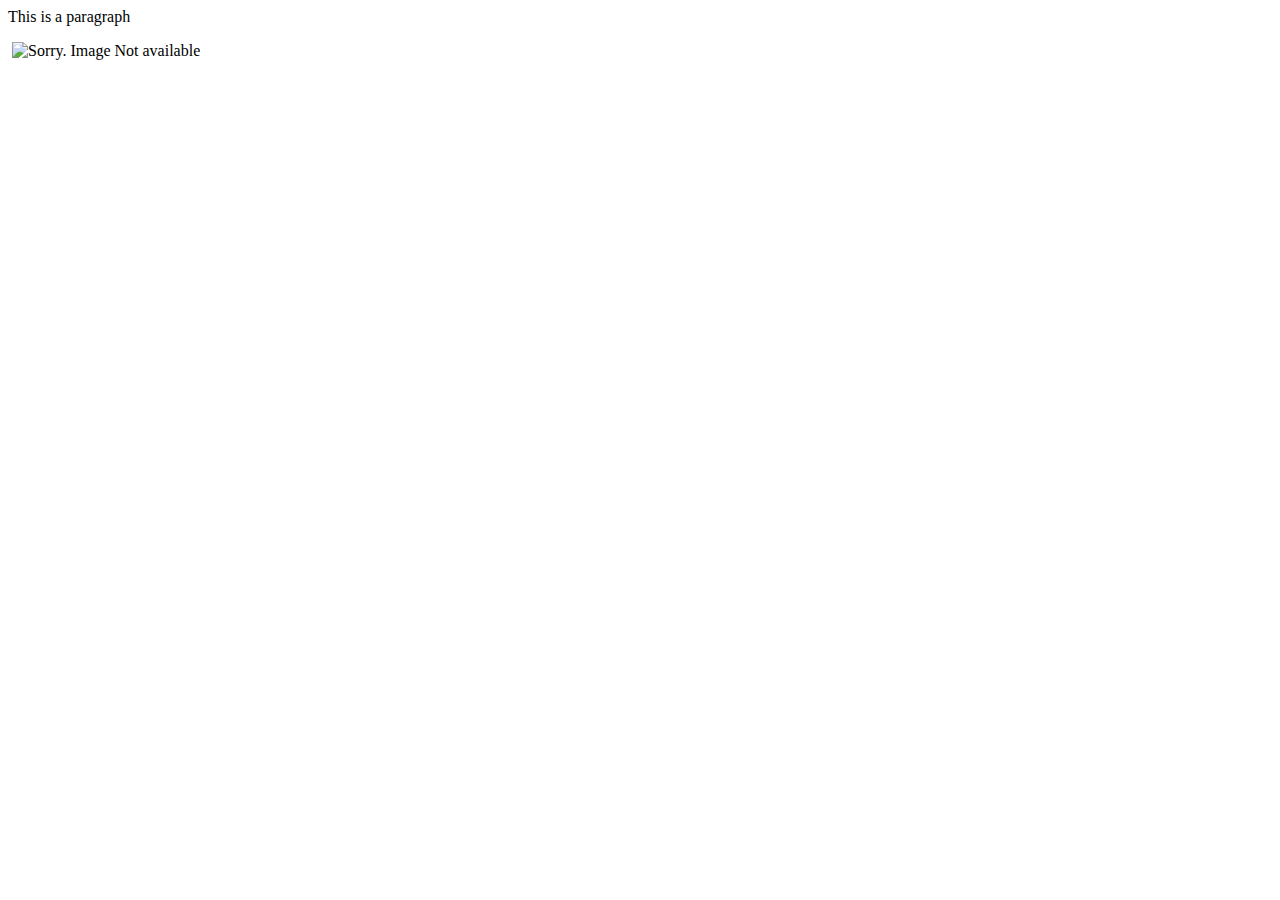
==== index.html @ 54df1318 "commit" ====
<html>
    <p>
        This is a paragraph
    </p>
    <b>

    </b>
    <img src="" alt="">
    <img src="https://vignette.wikia.nocookie.net/weykipedia/images/7/76/Ugandan_Chungus.png" alt="Sorry. Image Not available">
</html>
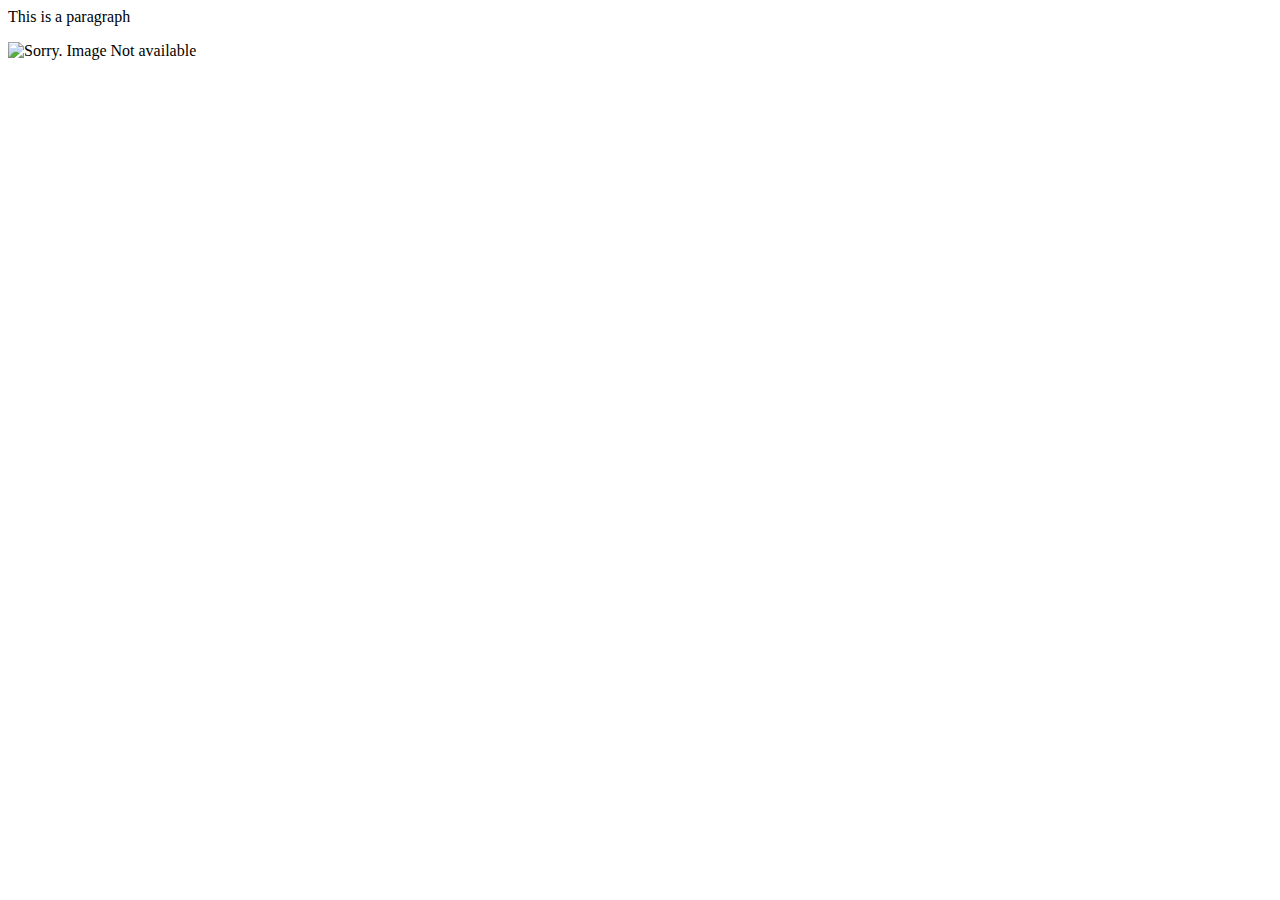
==== commit d9a25a84: "updated README" ====
--- a/index.html
+++ b/index.html
@@ -5,6 +5,5 @@
     <b>
 
     </b>
-    <img src="" alt="">
     <img src="https://vignette.wikia.nocookie.net/weykipedia/images/7/76/Ugandan_Chungus.png" alt="Sorry. Image Not available">
 </html>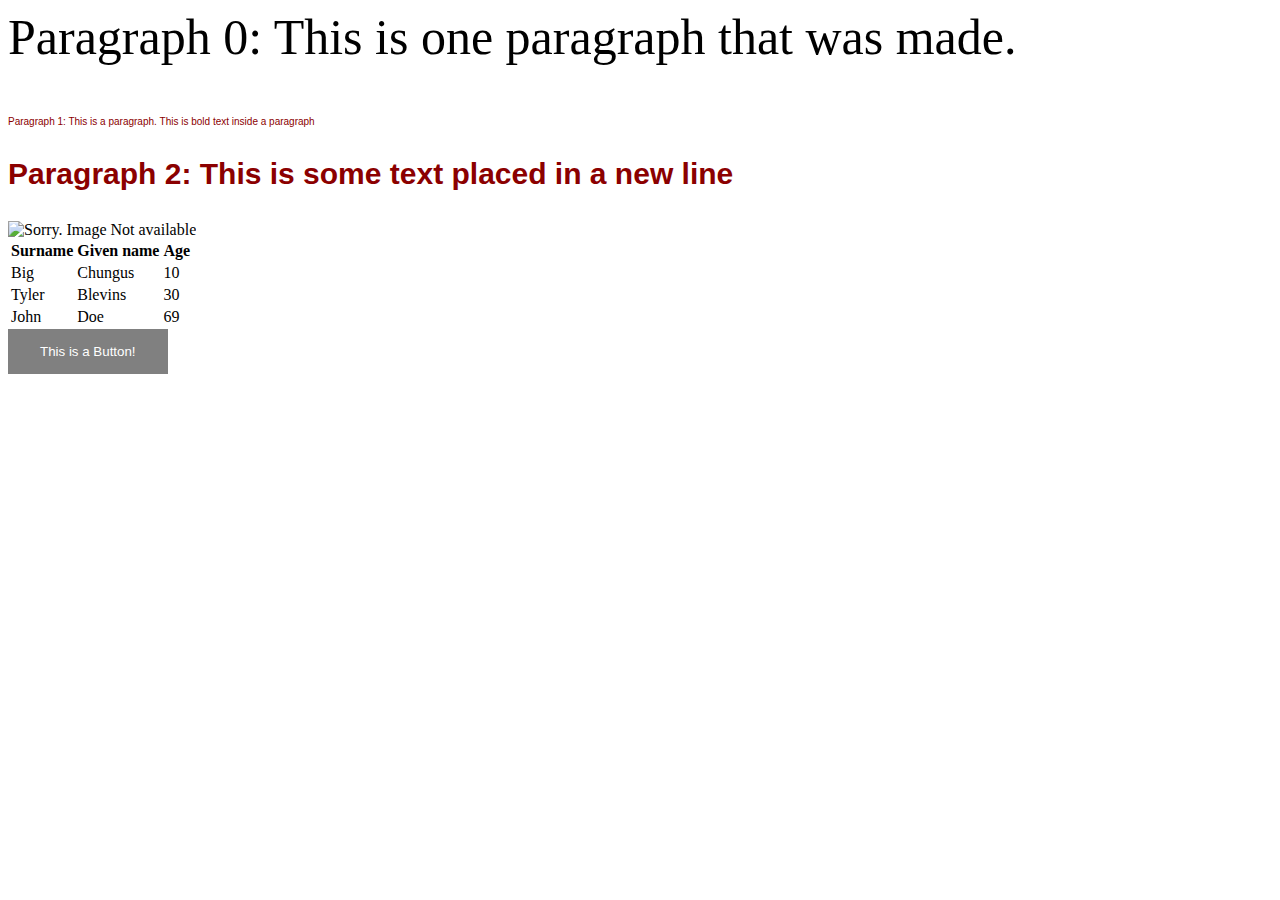
==== commit 771e3798: "Added some code to css to be used in the samples" ====
--- a/index.html
+++ b/index.html
@@ -1,9 +1,41 @@
 <html>
-    <p>
-        This is a paragraph
+
+<head>
+    <title>Sample page</title>
+    <link rel="stylesheet" href="/style/style.css">
+</head>
+
+<body>
+    <p>Paragraph 0: This is one paragraph that was made.</p>
+    <p class="small-red">
+        Paragraph 1: This is a paragraph.
+        <b>This is bold text inside a paragraph</b>
     </p>
-    <b>
+    <p class="big-red">Paragraph 2: This is some text placed in a new line</p>
+    <img src="https://vignette.wikia.nocookie.net/weykipedia/images/7/76/Ugandan_Chungus.png" alt="Sorry. Image Not available">
+    <table>
+        <tr>
+            <th>Surname</th>
+            <th>Given name</th>
+            <th>Age</th>
+        </tr>
+        <tr>
+            <td>Big</td>
+            <td>Chungus</td>
+            <td>10</td>
+        </tr>
+        <tr>
+            <td>Tyler</td>
+            <td>Blevins</td>
+            <td>30</td>
+        </tr>
+        <tr>
+            <td>John</td>
+            <td>Doe</td>
+            <td>69</td>
+        </tr>
+    </table>
+    <button id="my-button">This is a Button!</button>
+</body>
 
-    </b>
-    <img src="https://vignette.wikia.nocookie.net/weykipedia/images/7/76/Ugandan_Chungus.png" alt="Sorry. Image Not available">
 </html>--- a/style/style.css
+++ b/style/style.css
@@ -0,0 +1,25 @@
+p {
+    font-size: 50px;
+}
+
+.big-red {
+    font-size: 30px;
+    font-weight: bold;
+    font-family: Arial, Helvetica, sans-serif;
+    color: darkred;
+}
+
+.small-red {
+    font-size: 10px;
+    font-weight: lighter;
+    font-family: Arial, Helvetica, sans-serif;
+    color: darkred;
+}
+
+#my-button {
+    background-color: gray;
+    color: white;
+    border: none;
+    text-decoration: none;
+    padding: 15px 32px;
+}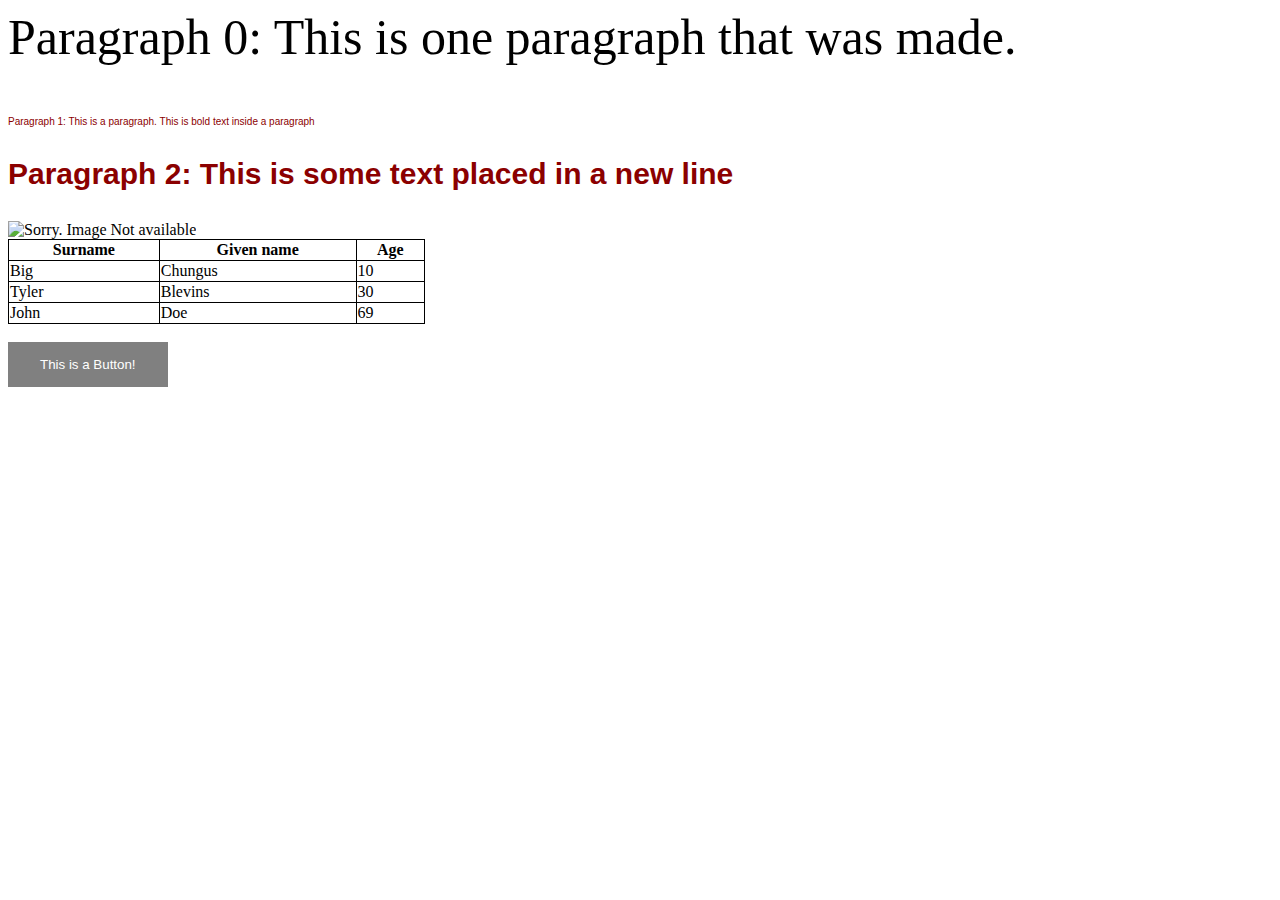
==== commit 53fd533a: "Added some things" ====
--- a/index.html
+++ b/index.html
@@ -6,13 +6,16 @@
 </head>
 
 <body>
+
     <p>Paragraph 0: This is one paragraph that was made.</p>
     <p class="small-red">
         Paragraph 1: This is a paragraph.
         <b>This is bold text inside a paragraph</b>
     </p>
-    <p class="big-red">Paragraph 2: This is some text placed in a new line</p>
-    <img src="https://vignette.wikia.nocookie.net/weykipedia/images/7/76/Ugandan_Chungus.png" alt="Sorry. Image Not available">
+    <p class="big-red">Paragraph 2: This is some text placed in a new line</p>   
+
+    
+        <img src="https://vignette.wikia.nocookie.net/weykipedia/images/7/76/Ugandan_Chungus.png" alt="Sorry. Image Not available">
     <table>
         <tr>
             <th>Surname</th>
@@ -35,6 +38,7 @@
             <td>69</td>
         </tr>
     </table>
+    <br>
     <button id="my-button">This is a Button!</button>
 </body>
 
--- a/style/style.css
+++ b/style/style.css
@@ -22,4 +22,14 @@
     border: none;
     text-decoration: none;
     padding: 15px 32px;
+}
+
+th, td{
+         /* width style   color */
+    border: 1px   solid black;
+}
+
+table {
+    border-collapse: collapse;
+    width: 33%;
 }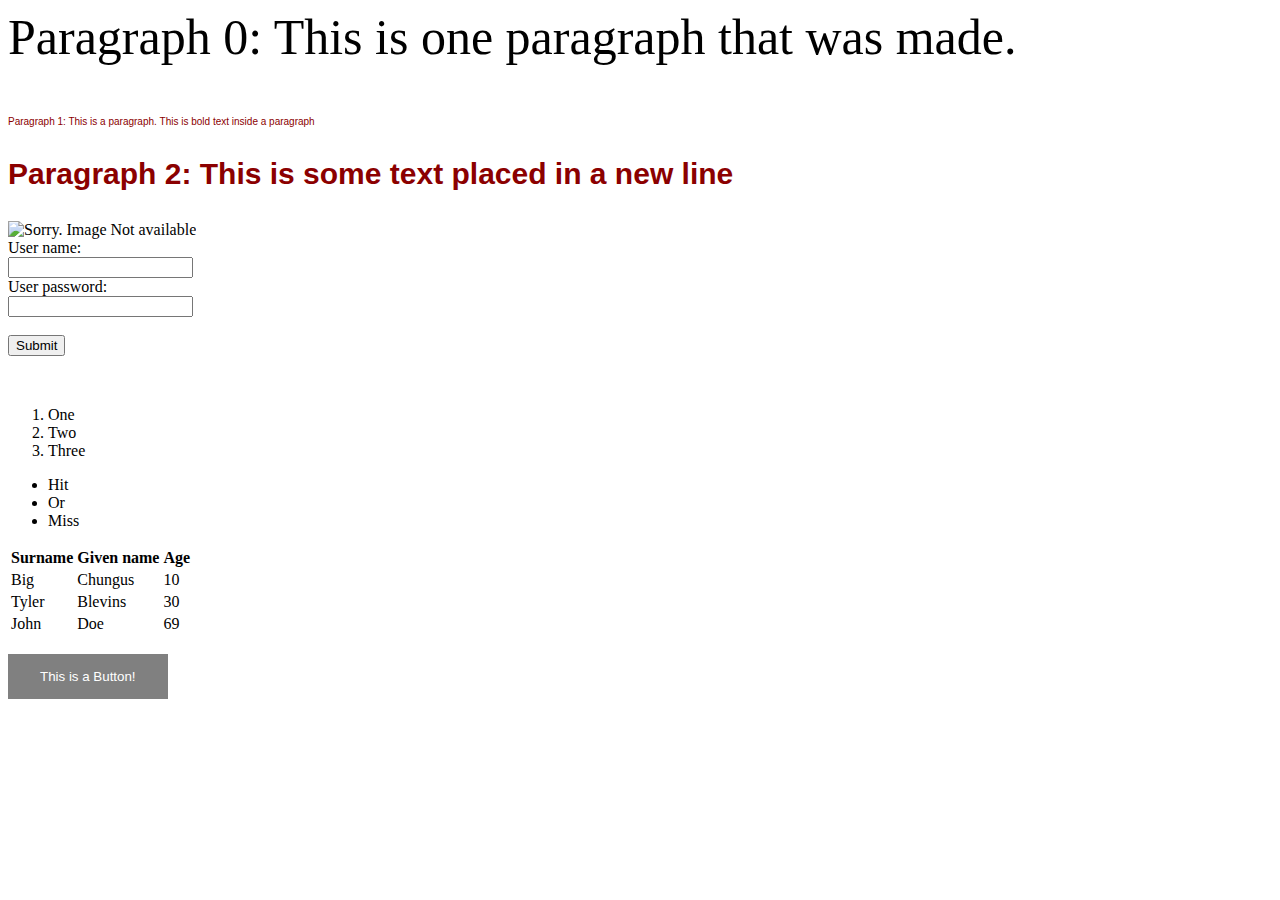
==== commit 1b5d3b45: "Final things" ====
--- a/index.html
+++ b/index.html
@@ -2,7 +2,7 @@
 
 <head>
     <title>Sample page</title>
-    <link rel="stylesheet" href="/style/style.css">
+    <link rel="stylesheet" href="style/style.css">
 </head>
 
 <body>
@@ -12,10 +12,28 @@
         Paragraph 1: This is a paragraph.
         <b>This is bold text inside a paragraph</b>
     </p>
-    <p class="big-red">Paragraph 2: This is some text placed in a new line</p>   
+    <p class="big-red">Paragraph 2: This is some text placed in a new line</p>
+    <img src="https://vignette.wikia.nocookie.net/weykipedia/images/7/76/Ugandan_Chungus.png" alt="Sorry. Image Not available">
+    <br>
+    <form>
+        User name:<br>
+        <input type="text" name="username"><br>
+        User password:<br>
+        <input type="password" name="psw"> <br><br>
+        <input type="submit" value="Submit">
+    </form>
+    <br>
+    <ol>
+        <li> One </li>
+        <li> Two </li>
+        <li> Three </li>
+    </ol>
+    <ul>
+        <li> Hit </li>
+        <li> Or </li>
+        <li> Miss </li>
+    </ul>
 
-    
-        <img src="https://vignette.wikia.nocookie.net/weykipedia/images/7/76/Ugandan_Chungus.png" alt="Sorry. Image Not available">
     <table>
         <tr>
             <th>Surname</th>
--- a/style/style.css
+++ b/style/style.css
@@ -24,12 +24,19 @@
     padding: 15px 32px;
 }
 
-th, td{
-         /* width style   color */
+/* th, td{
     border: 1px   solid black;
 }
 
 table {
     border-collapse: collapse;
     width: 33%;
-}+} */
+
+.coltest1 {
+    background-color: lavenderblush;
+}
+
+.coltest2 {
+    background-color: lightskyblue;
+}
